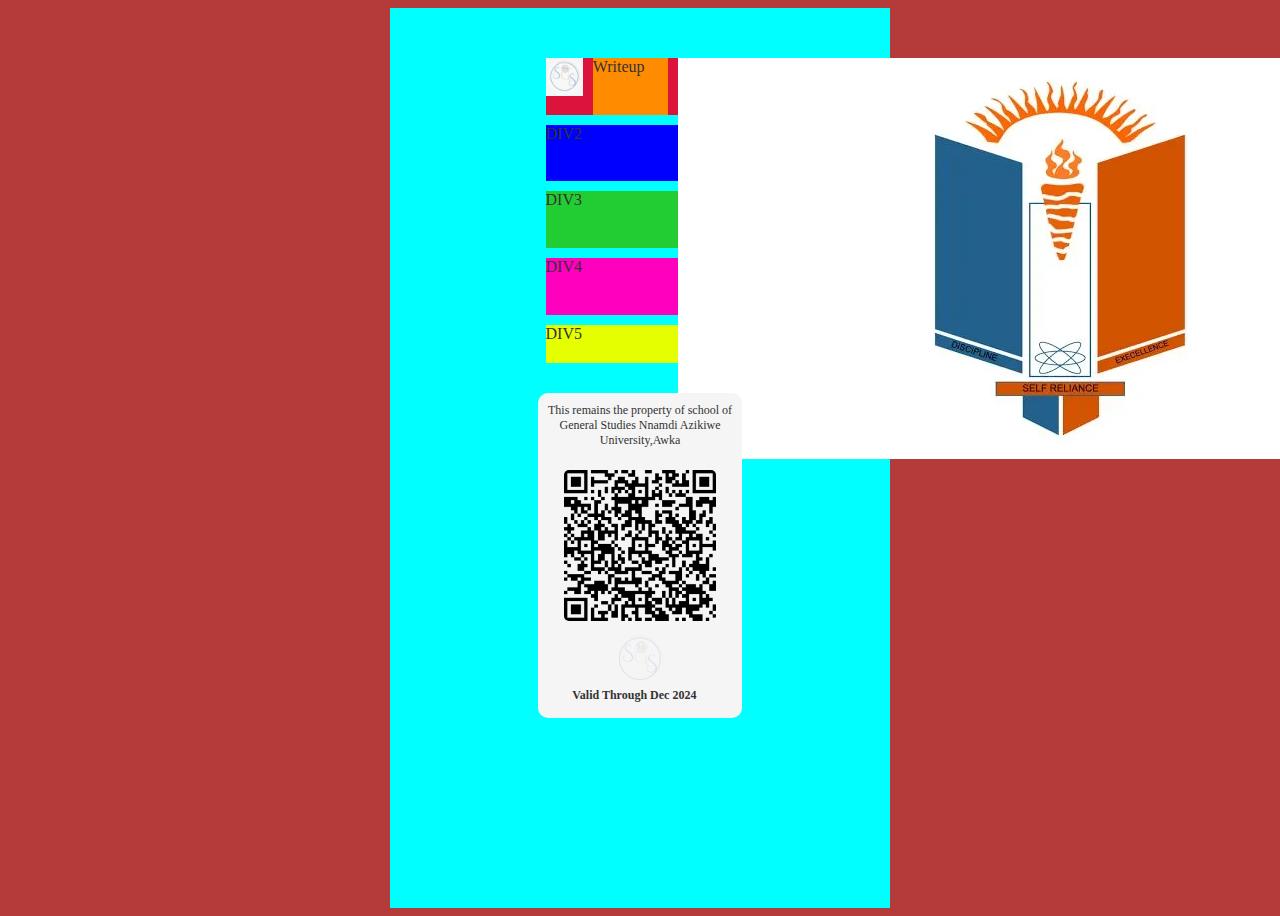
==== index.html @ 5d6ba82d "Initial commit with complete backview" ====
<!DOCTYPE html>
<html lang="en">
<head>
    <meta charset="UTF-8">
    <meta name="viewport" content="width=device-width, initial-scale=1.0">
    <title>regular_student_identity_card</title>
    <link rel="stylesheet" href="css/style.css">
</head>
<body>
    <div class="parentdiv">
        <div class="frontid">
            <div class="div1">
                <div class="gslogo">
                    <img src="images/sgs_logo2.jpg" alt="">
                </div>
                <div class="writeup">Writeup </div>
                <div class="unilogo">
                    <img src="images/unizik.webp" alt="">
                </div>
            </div>
            <div class="div2">DIV2</div>
            <div class="div3">DIV3</div>
            <div class="div4">DIV4</div>
            <div class="div5">DIV5</div>
        </div>
        <div class="backid">
            <div class="div21">This remains the property of school of General Studies Nnamdi Azikiwe University,Awka </div>
            <div class="div22">
                <img src="images/QR-Code-PNG-Picture.png" alt="">
            </div>
            <div class="div23">
                <img src="images/sgs_logo.jpg" alt="">
            </div>
            <div class="div24">Valid Through Dec 2024</div>
        </div>
    </div>
</body>
</html>
---- css/style.css ----
body {
    background-color: #b53b3b;
    color: #333;
}
.parentdiv{
    width: 500px;
    height: 900px;
    display: flex;
    flex-direction: column;
    align-items: center;
    background-color: aqua;
    align-self: center;
    margin-left: auto;
    margin-right: auto;
   
}
.frontid{
    width: 54mm;
    height: 86mm;
    background-color:;
    margin-left: auto;
    margin-right: auto;
    padding-bottom: 30px;
    box-sizing: border-box; 
    margin-top: 40px; 
    border-radius: 10px;
}
.backid{
    width: 54mm;
    height: 86mm;
    background-color: whitesmoke;
    margin-left: auto;
    margin-right: auto;
    padding-bottom: 50px;
    box-sizing: border-box; 
    margin-top: 20px; 
    border-radius: 10px;
}
.div1{
    width: 50mm;
    height: 15mm;
    margin-left: auto;
    margin-right: auto;
    background-color: crimson;
    margin-top: 10px;
    display: flex;
    justify-content: space-between;


}

.gslogo{
    width: 10mm;
    height: 10mm;
    background-color:whitesmoke;
    

}
.gslogo img{
    width: 10mm;
    height: 10mm;
    object-fit: cover;
    border-radius: 100%;
    opacity: 0.3;
}
.writeup{
    width: 20mm;
    height: 15mm;
    background-color: darkorange;

}
.unilogo{
    width: 15mm;
    height: 15mm;
    background-color: aqua;

    
}

.div2{
    width: 50mm;
    height: 15mm;
    margin-left: auto;
    margin-right: auto;
    background-color: blue;
    margin-top: 10px;

}
.div3{
    width: 50mm;
    height: 15mm;
    margin-left: auto;
    margin-right: auto;
    background-color: rgb(34, 205, 51);
    margin-top: 10px;

}
.div4{
    width: 50mm;
    height: 15mm;
    margin-left: auto;
    margin-right: auto;
    background-color: rgb(255, 0, 191);
    margin-top: 10px;

}
.div5{
    width: 50mm;
    height: 10mm;
    margin-left: auto;
    margin-right: auto;
    background-color: rgb(229, 255, 0);
    margin-top: 10px;

}
.div21{
    width: 51mm;
    height: 15mm;
    margin-left: auto;
    margin-right: auto;
    background-color:whitesmoke;
    margin-top: 10px;
    font-size: 12px ;
    text-align:center;
    
}
.div22{
    width: 40mm;
    height: 40mm;
    margin-left: auto;
    margin-right: auto;
    background-color:whitesmoke;
    margin-top: 10px;
}
.div22 img{
    width: 100%;
    height: 100%;
    object-fit: cover;
    border-radius: 5px;
}
.div23{
    width: 15mm;
    height: 15mm;
    margin-left: auto;
    margin-right: auto;
    background-color: whitesmoke;
    margin-top: 10px;
    border-radius: 100%;
    opacity: 0.3;
}
.div23 img{
    width: 15mm;
    height: 15mm;
    object-fit: cover;
    border-radius: 100%;
    opacity: 0.3;
}
.div24{
    width: 51mm;
    height: 5mm;
    background-color: whitesmoke;
    font-size: 12px;
    margin-bottom: 15px;
    text-align: center;
    font-weight: bold;
}
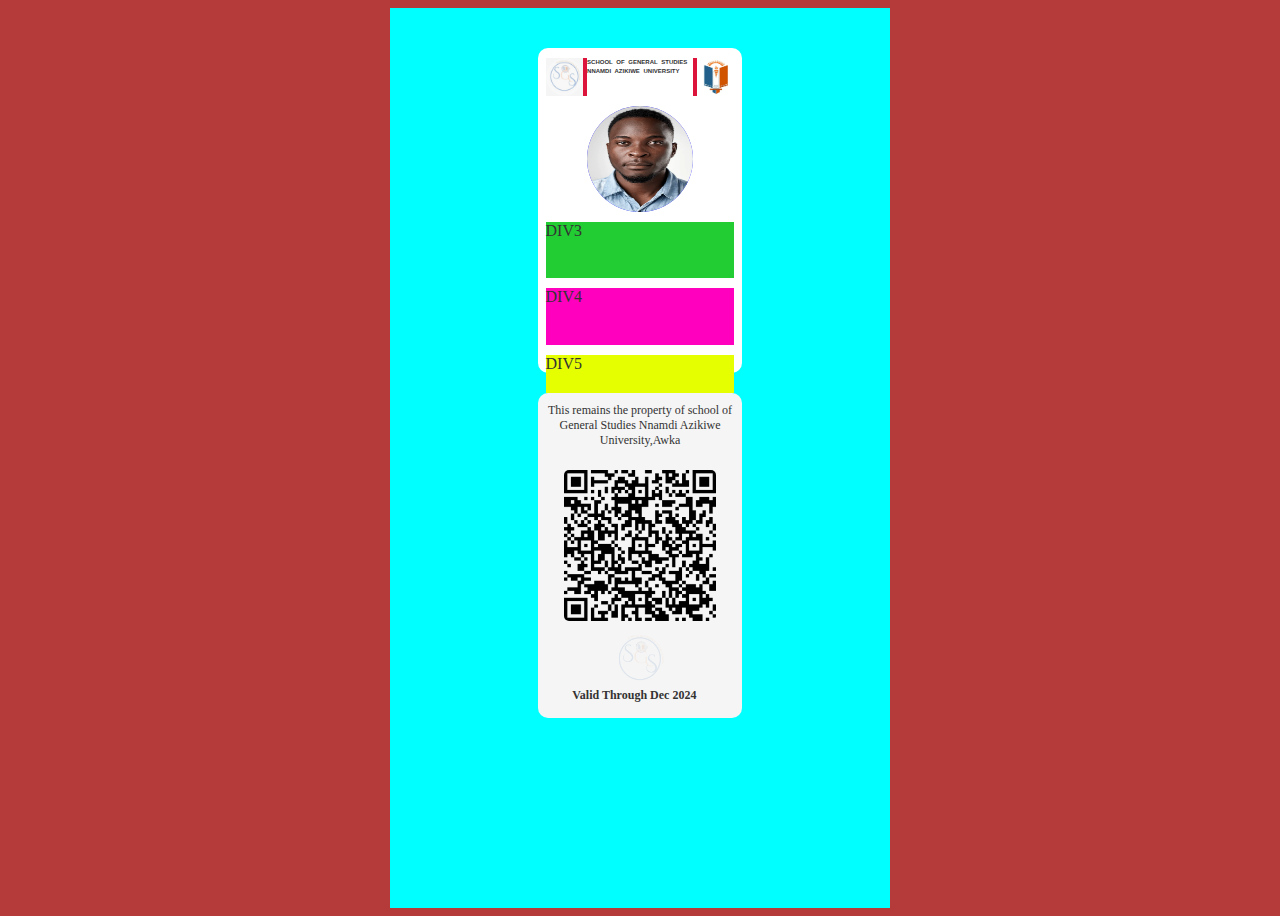
==== commit a1d8f786: "passport frame added" ====
--- a/index.html
+++ b/index.html
@@ -13,12 +13,15 @@
                 <div class="gslogo">
                     <img src="images/sgs_logo2.jpg" alt="">
                 </div>
-                <div class="writeup">Writeup </div>
+                <div class="writeup">SCHOOL OF GENERAL STUDIES
+                    <br> NNAMDI AZIKIWE UNIVERSITY  </div>
                 <div class="unilogo">
                     <img src="images/unizik.webp" alt="">
                 </div>
             </div>
-            <div class="div2">DIV2</div>
+            <div class="div2">
+                <img src="images/face.webp" alt="">
+            </div>
             <div class="div3">DIV3</div>
             <div class="div4">DIV4</div>
             <div class="div5">DIV5</div>
--- a/css/style.css
+++ b/css/style.css
@@ -17,7 +17,7 @@
 .frontid{
     width: 54mm;
     height: 86mm;
-    background-color:;
+    background-color:white;
     margin-left: auto;
     margin-right: auto;
     padding-bottom: 30px;
@@ -38,7 +38,7 @@
 }
 .div1{
     width: 50mm;
-    height: 15mm;
+    height: 10mm;
     margin-left: auto;
     margin-right: auto;
     background-color: crimson;
@@ -54,6 +54,7 @@
     height: 10mm;
     background-color:whitesmoke;
     
+    
 
 }
 .gslogo img{
@@ -64,27 +65,49 @@
     opacity: 0.3;
 }
 .writeup{
-    width: 20mm;
-    height: 15mm;
-    background-color: darkorange;
+    width: 28mm;
+    height: 10mm;
+    background-color: white;
+    font-size: 6px;
+    word-spacing: 2px;
+    font-family:Arial, Helvetica, sans-serif;
+    font-weight: bold;
+    text-align: justify;
+    line-height: 1.5; 
 
 }
 .unilogo{
-    width: 15mm;
-    height: 15mm;
+    width: 10mm;
+    height: 10mm;
     background-color: aqua;
-
-    
+   
 }
 
+.unilogo img{
+    width: 10mm;
+    height: 10mm;
+    object-fit: cover;
+
+
+}
+
+
 .div2{
-    width: 50mm;
-    height: 15mm;
+    width: 28mm;
+    height: 28mm;
     margin-left: auto;
     margin-right: auto;
     background-color: blue;
     margin-top: 10px;
+    border-radius: 100%;
 
+}
+.div2 img{
+    width: 28mm;
+    height: 28mm;
+    margin-left: auto;
+    margin-right: auto;
+    border-radius: 100%;
 }
 .div3{
     width: 50mm;
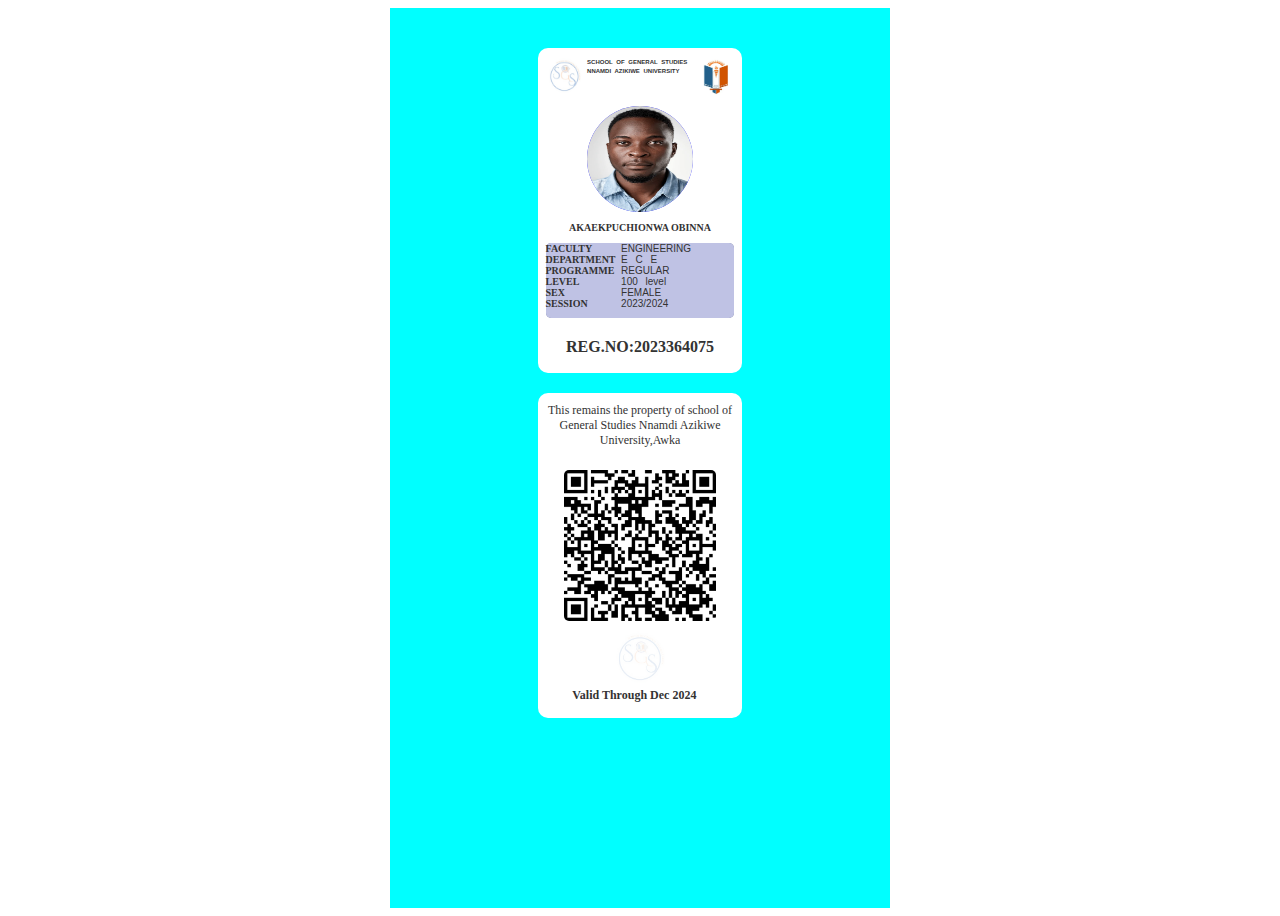
==== commit 7f023659: "Both views completed" ====
--- a/index.html
+++ b/index.html
@@ -22,9 +22,26 @@
             <div class="div2">
                 <img src="images/face.webp" alt="">
             </div>
-            <div class="div3">DIV3</div>
-            <div class="div4">DIV4</div>
-            <div class="div5">DIV5</div>
+            <div class="div3">AKAEKPUCHIONWA   OBINNA</div>
+            <div class="div4">
+                <div class="right">
+                    FACULTY <br>
+                    DEPARTMENT<br>
+                    PROGRAMME<br>
+                    LEVEL<br>
+                    SEX <br>
+                    SESSION<br>
+                </div>
+                <div class="left">
+                ENGINEERING <br>
+                E C E<br>
+                REGULAR<br>
+                100 level<br>
+                FEMALE<br>
+                2023/2024
+                </div>
+            </div>
+            <div class="div5">REG.NO:2023364075</div>
         </div>
         <div class="backid">
             <div class="div21">This remains the property of school of General Studies Nnamdi Azikiwe University,Awka </div>
--- a/css/style.css
+++ b/css/style.css
@@ -1,5 +1,5 @@
 body {
-    background-color: #b53b3b;
+    background-color:white;
     color: #333;
 }
 .parentdiv{
@@ -28,7 +28,7 @@
 .backid{
     width: 54mm;
     height: 86mm;
-    background-color: whitesmoke;
+    background-color: white;
     margin-left: auto;
     margin-right: auto;
     padding-bottom: 50px;
@@ -41,7 +41,7 @@
     height: 10mm;
     margin-left: auto;
     margin-right: auto;
-    background-color: crimson;
+    background-color:white;
     margin-top: 10px;
     display: flex;
     justify-content: space-between;
@@ -52,7 +52,7 @@
 .gslogo{
     width: 10mm;
     height: 10mm;
-    background-color:whitesmoke;
+    background-color:white;
     
     
 
@@ -111,29 +111,59 @@
 }
 .div3{
     width: 50mm;
-    height: 15mm;
-    margin-left: auto;
-    margin-right: auto;
-    background-color: rgb(34, 205, 51);
-    margin-top: 10px;
+    height: 5m;
+    margin-left: auto;
+    margin-right: auto;
+    background-color:white;
+    margin-top: 10px;
+    font-size: 10px;
+    text-align: center;
+    font-weight: bold;
 
 }
 .div4{
     width: 50mm;
-    height: 15mm;
-    margin-left: auto;
-    margin-right: auto;
-    background-color: rgb(255, 0, 191);
-    margin-top: 10px;
-
+    height: 20mm;
+    margin-left: auto;
+    margin-right: auto;
+    background-color: rgb(119, 123, 159);
+    margin-top: 10px;
+    border-radius: 5px;
+    font-size:10px;
+    word-spacing: 5PX;
+    display: flex;
+}
+.right{
+    width: 20mm;
+    height: 20mm;
+    margin-left: auto;
+    margin-right: auto;
+    background-color: rgba(194, 198, 231, 0.955);
+    border-radius: 5px 0px 0px 5px;
+    font-weight:bold;
+    text-align: ;
+  
+}
+.left{
+    width: 30mm;
+    height: 20mm;
+    margin-left: auto;
+    margin-right: auto;
+    background-color: rgba(194, 198, 231, 0.955);
+    font-family:'Franklin Gothic Medium', 'Arial Narrow', Arial, sans-serif;
+    border-radius: 0px 5px 5px 0px;
 }
 .div5{
     width: 50mm;
-    height: 10mm;
-    margin-left: auto;
-    margin-right: auto;
-    background-color: rgb(229, 255, 0);
-    margin-top: 10px;
+    height: 8mm;
+    margin-left: auto;
+    margin-right: auto;
+    background-color:white;
+    margin-top: 20px;
+    font-weight: bold;
+    text-align: center;
+
+
 
 }
 .div21{
@@ -141,7 +171,7 @@
     height: 15mm;
     margin-left: auto;
     margin-right: auto;
-    background-color:whitesmoke;
+    background-color:white;
     margin-top: 10px;
     font-size: 12px ;
     text-align:center;
@@ -152,7 +182,7 @@
     height: 40mm;
     margin-left: auto;
     margin-right: auto;
-    background-color:whitesmoke;
+    background-color:white;
     margin-top: 10px;
 }
 .div22 img{
@@ -166,7 +196,7 @@
     height: 15mm;
     margin-left: auto;
     margin-right: auto;
-    background-color: whitesmoke;
+    background-color: white;
     margin-top: 10px;
     border-radius: 100%;
     opacity: 0.3;
@@ -181,7 +211,7 @@
 .div24{
     width: 51mm;
     height: 5mm;
-    background-color: whitesmoke;
+    background-color:white;
     font-size: 12px;
     margin-bottom: 15px;
     text-align: center;
